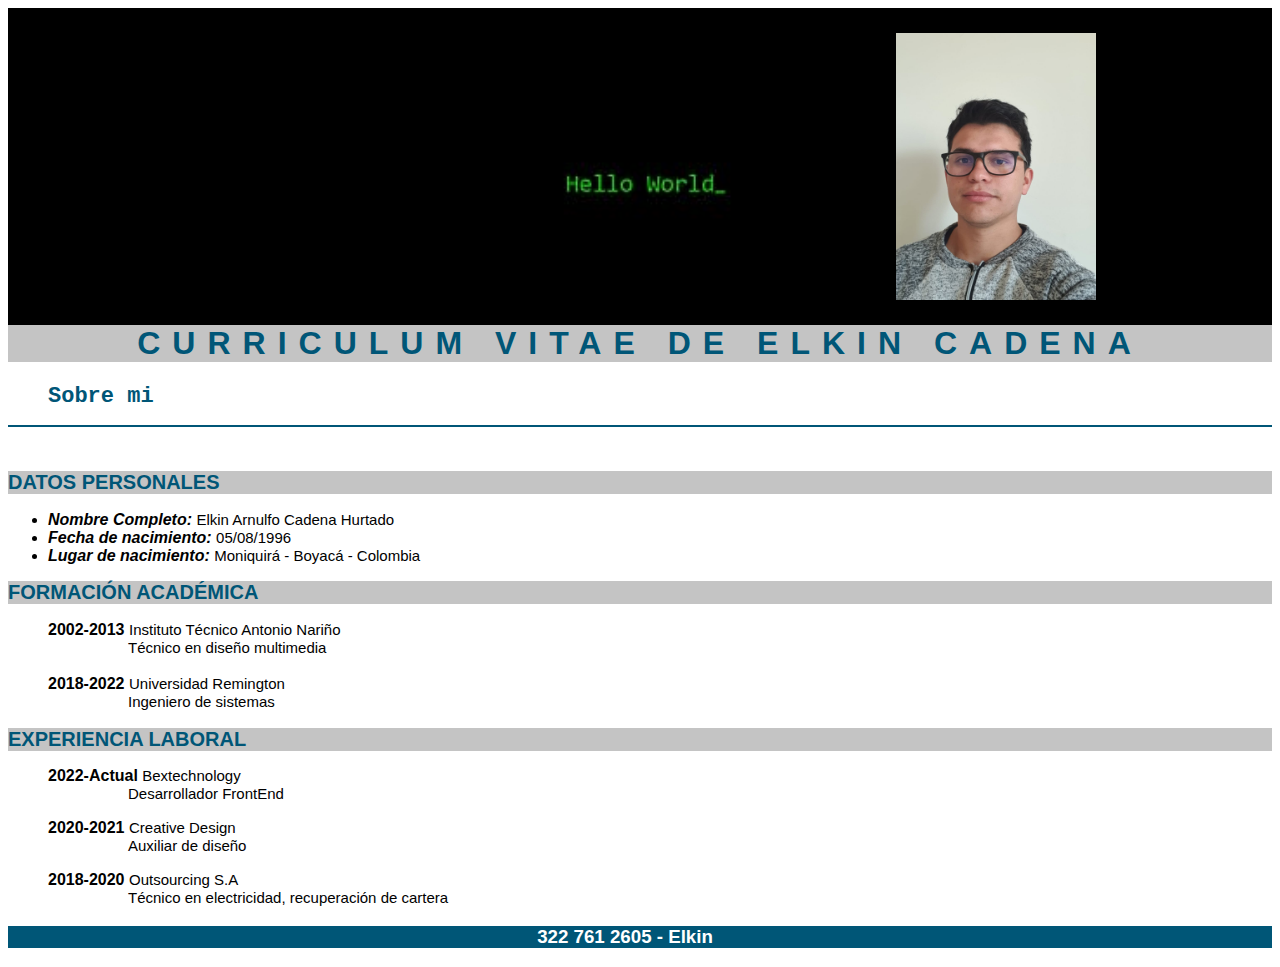
==== index.html @ b8ffbc2b "Trabajo de curriculum" ====
<!DOCTYPE html>
<html lang="en">
<head>
    <meta charset="UTF-8">
    <meta http-equiv="X-UA-Compatible" content="IE=edge">
    <meta name="viewport" content="width=device-width, initial-scale=1.0">
    <title>Curriculum</title>
    <link rel="stylesheet" href="styles/styles.css">
    <link rel="stylesheet" href="https://cdnjs.cloudflare.com/ajax/libs/font-awesome/6.2.0/css/all.min.css" integrity="sha512-xh6O/CkQoPOWDdYTDqeRdPCVd1SpvCA9XXcUnZS2FmJNp1coAFzvtCN9BmamE+4aHK8yyUHUSCcJHgXloTyT2A==" crossorigin="anonymous" referrerpolicy="no-referrer" />
</head>
<body>
    <header>
        <div class="banner" >
            <img src="/images/foto.jpeg" alt="Imagen BATMAN">
            <h1>CURRICULUM VITAE DE ELKIN CADENA</h1>    
        </div>
        <div class="menu">
            <nav>
                <ul>
                    <li><a href="/sobremi.html">Sobre mi</a> </li>
                </ul>        
            </nav>
            <hr size="2px" color="#005677" />
    
        </div>
    </header>

    <div class="datos">
        <h2>DATOS PERSONALES</h2>
        <ul>
            <li>Nombre Completo: <span>Elkin Arnulfo Cadena Hurtado</span></li>
            <li>Fecha de nacimiento: <span>05/08/1996</span></li>
            <li>Lugar de nacimiento: <span>Moniquirá - Boyacá - Colombia</span></li>
        </ul>
    </div>
    <div class="formacion">
        <h2>FORMACIÓN ACADÉMICA</h2>
 
        <ul>
            <li>2002-2013
                <span>Instituto Técnico Antonio Nariño</span><br>
                <span>Técnico en diseño multimedia</span>
            </li><br>
            <li>2018-2022
                <span>Universidad Remington</span><br>
                <span>Ingeniero de sistemas</span>
            </li>
           
        </ul>
    </div>
    <div class="experiencia">
        <h2>EXPERIENCIA LABORAL</h2>
    
            <ul><li>2022-Actual
                <span>Bextechnology</span><br>
                <span>Desarrollador FrontEnd </span>
            </li>
            </ul>
            <ul><li>2020-2021
                <span>Creative Design</span><br>
                <span>Auxiliar de diseño</span>
            </li>
            </ul>
            <ul><li>2018-2020
                <span>Outsourcing S.A</span><br>
                <span>Técnico en electricidad, recuperación de cartera</span>
            </li>
            </ul>
        
    </div>
    
    <footer>
        <h3>322 761 2605 - Elkin
                <a href="/">
                    <span class="fa-brands fa-instagram">
                    </span>
                </a>
                
                <a href="/">
                    <span class="fa-brands fa-linkedin">
                    </span>
                </a>
                <a href="https://github.com/ElkinCadena" target="_blank">
                    <span  class="fa-brands fa-github">
                    </span>
                </a>
        </h3>
    </footer>

</body>
</html>
---- styles/styles.css ----
body{
    font-family: Arial, Helvetica, sans-serif;
}
body span{
    font-size: 15px;
}



header .banner{
    background-image: url(/images/helloWorld.jpg);
    background-size: cover;
    background-position: center;
    background-repeat: no-repeat;
    text-align: end;
}
header .banner img{
    padding-right: 11rem;
    width: 200px;
    padding-top: 25px;
}

header h1{
    background-color: #C4C4C4;
    color: #005677;
    letter-spacing: 12px;
    text-align: center;
}

header nav li{
    list-style: none;
    text-align: start;
}
header nav a{
    text-decoration: none;
    color: #005677;
    font-size: 22px;
    font-weight: 600;
    font-family: 'Courier New', Courier, monospace;
}
header nav a:hover {
    background-color: #005677;
    color: #ffff;
}

.datos{
    padding-top: 20px;
}
.datos h2{
    background-color: #C4C4C4;
    color: #005677;
    font-size: 20px;
}

.datos li{
    font-weight: 600;
    font-style: italic;
}
.datos li span{
    font-weight: 200;
    font-style: normal;
}

.formacion h2{
    background-color: #C4C4C4;
    color: #005677;
    font-size: 20px;
}
.formacion li {
    font-weight: 600;
    list-style: none;
}
.formacion li span{
    font-weight: 200;
}

.formacion ul li span:nth-child(3){
    margin-left: 5rem;
}

.experiencia h2{
    background-color: #C4C4C4;
    color: #005677;
    font-size: 20px;
}
.experiencia li {
    font-weight: 600;
    list-style: none;
}
.experiencia li span{
    font-weight: 200;

}
.experiencia ul li span:nth-child(3){
    margin-left: 5rem;
}
footer{
    background-color: #005677;
    text-align: center;
    color: #ffff;
}
footer a {
    margin-right: 10px;
    color: white;
}

.info{
    color: #2b3c42;
}
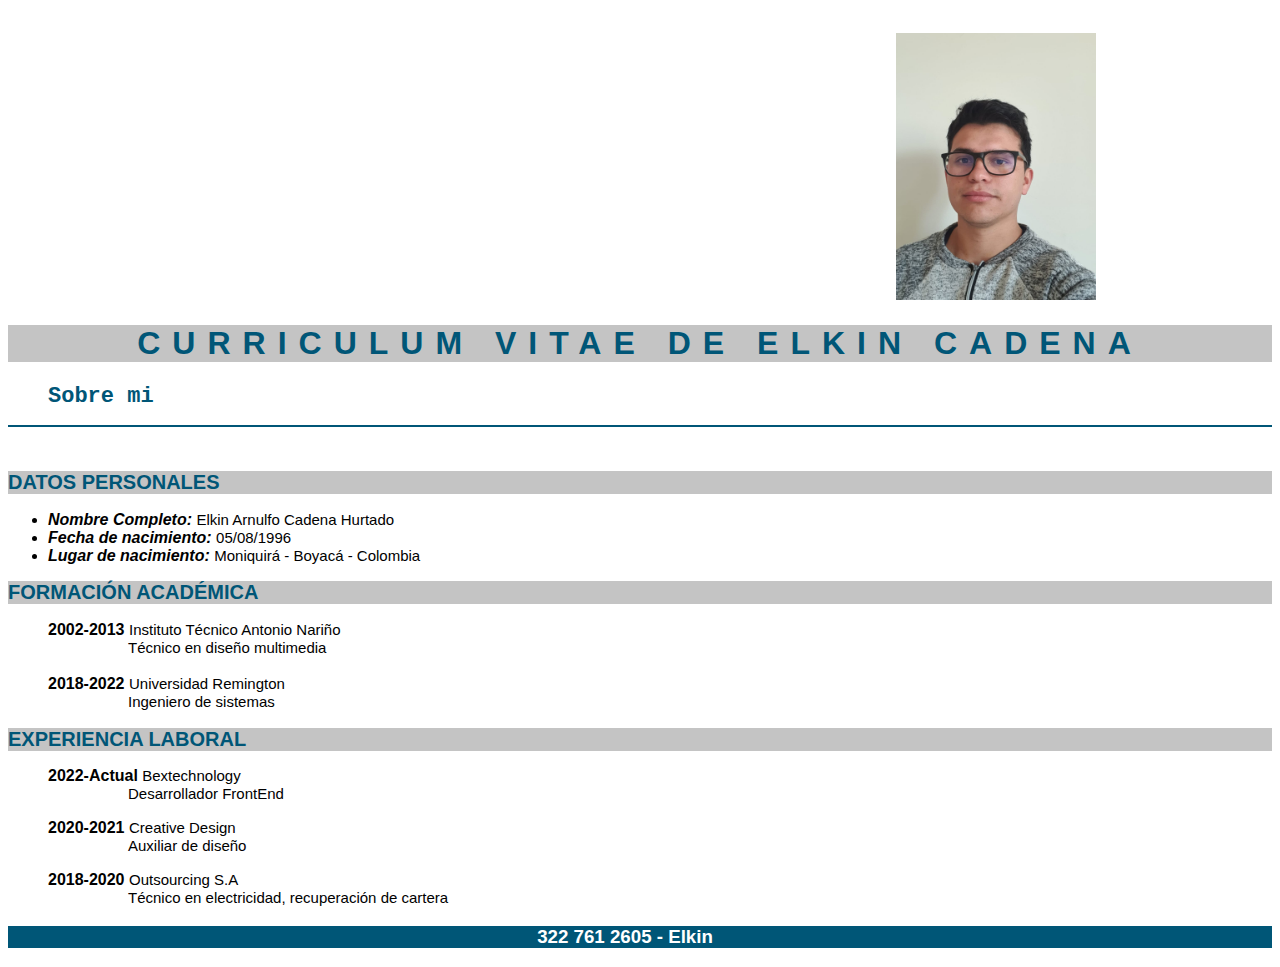
==== commit c9598aab: "add settings" ====
--- a/index.html
+++ b/index.html
@@ -10,14 +10,14 @@
 </head>
 <body>
     <header>
-        <div class="banner" >
-            <img src="/images/foto.jpeg" alt="Imagen BATMAN">
+        <div class="banner"  >
+            <img src="images/foto.jpeg" alt="Imagen">
             <h1>CURRICULUM VITAE DE ELKIN CADENA</h1>    
         </div>
         <div class="menu">
             <nav>
                 <ul>
-                    <li><a href="/sobremi.html">Sobre mi</a> </li>
+                    <li><a href="pages/sobremi.html">Sobre mi</a> </li>
                 </ul>        
             </nav>
             <hr size="2px" color="#005677" />
--- a/styles/styles.css
+++ b/styles/styles.css
@@ -8,7 +8,7 @@
 
 
 header .banner{
-    background-image: url(/images/helloWorld.jpg);
+    background-image: url('images/helloWorld.jpg');
     background-size: cover;
     background-position: center;
     background-repeat: no-repeat;
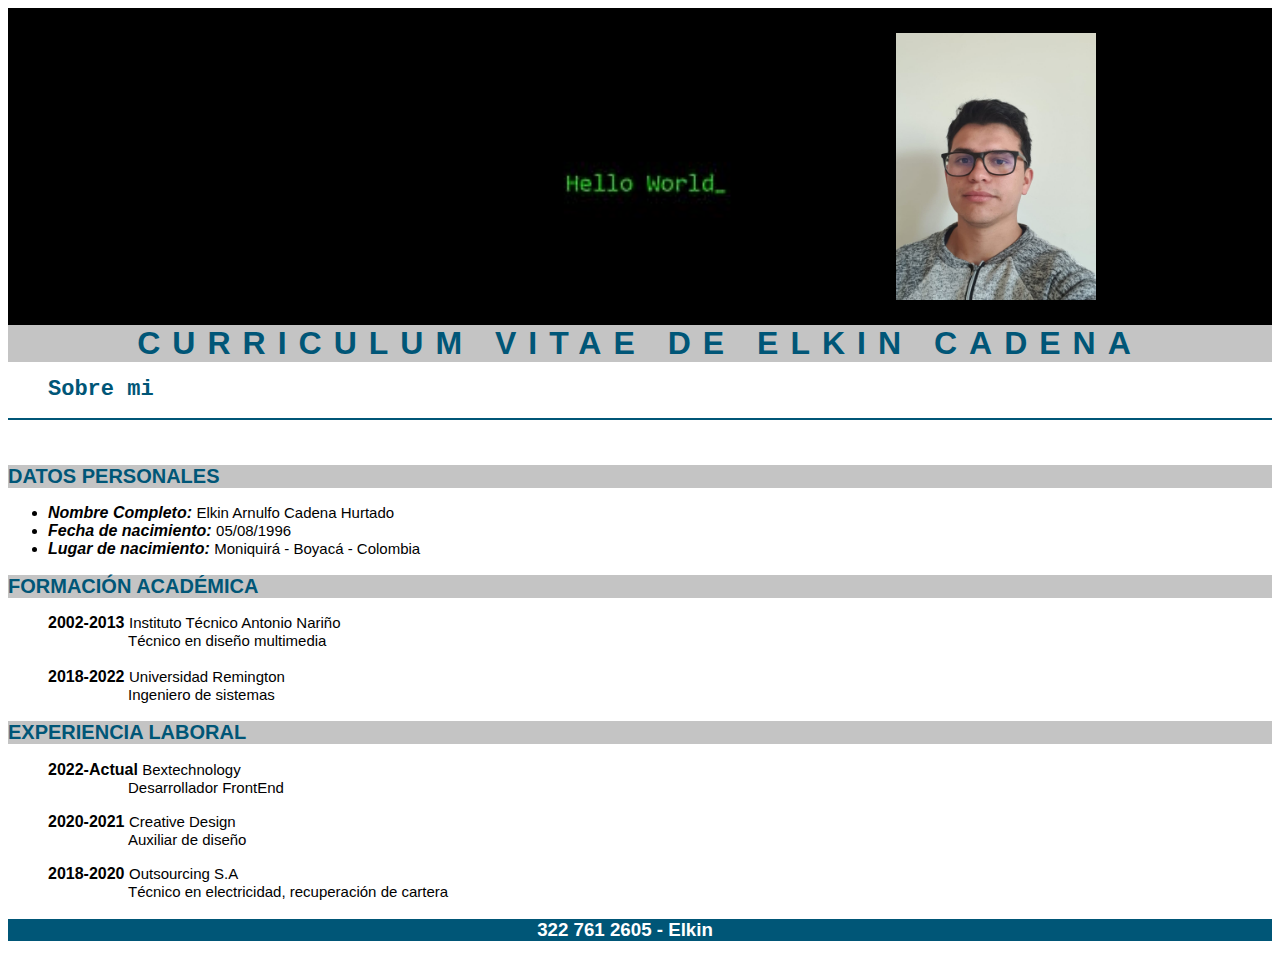
==== commit d88cf513: "settings2" ====
--- a/index.html
+++ b/index.html
@@ -10,7 +10,7 @@
 </head>
 <body>
     <header>
-        <div class="banner"  >
+        <div class="banner" style="background: url('images/helloWorld.jpg') center center / cover ;" >
             <img src="images/foto.jpeg" alt="Imagen">
             <h1>CURRICULUM VITAE DE ELKIN CADENA</h1>    
         </div>
--- a/styles/styles.css
+++ b/styles/styles.css
@@ -8,11 +8,9 @@
 
 
 header .banner{
-    background-image: url('images/helloWorld.jpg');
-    background-size: cover;
-    background-position: center;
-    background-repeat: no-repeat;
     text-align: end;
+    height: 353px;
+    
 }
 header .banner img{
     padding-right: 11rem;
